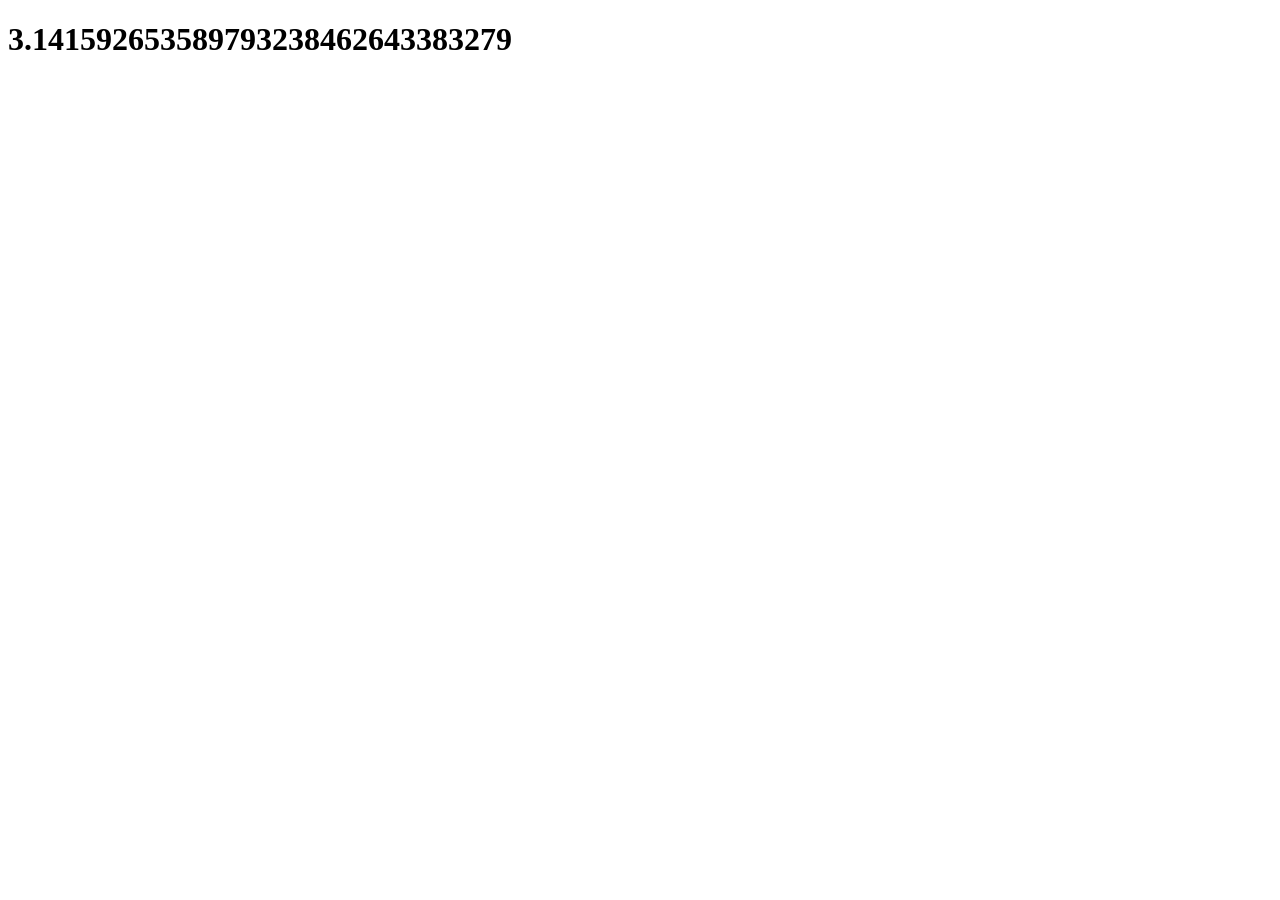
==== Leon.html @ 78597898 "I added PI as a title I think" ====
<!DOCTYPE html>
<html lang="en">
<head>
    <meta charset="UTF-8">
    <meta name="viewport" content="width=device-width, initial-scale=1.0">
    <title>Leon</title>
</head>
<body>
    <h1>3.141592653589793238462643383279</h1>
</body>
</html>
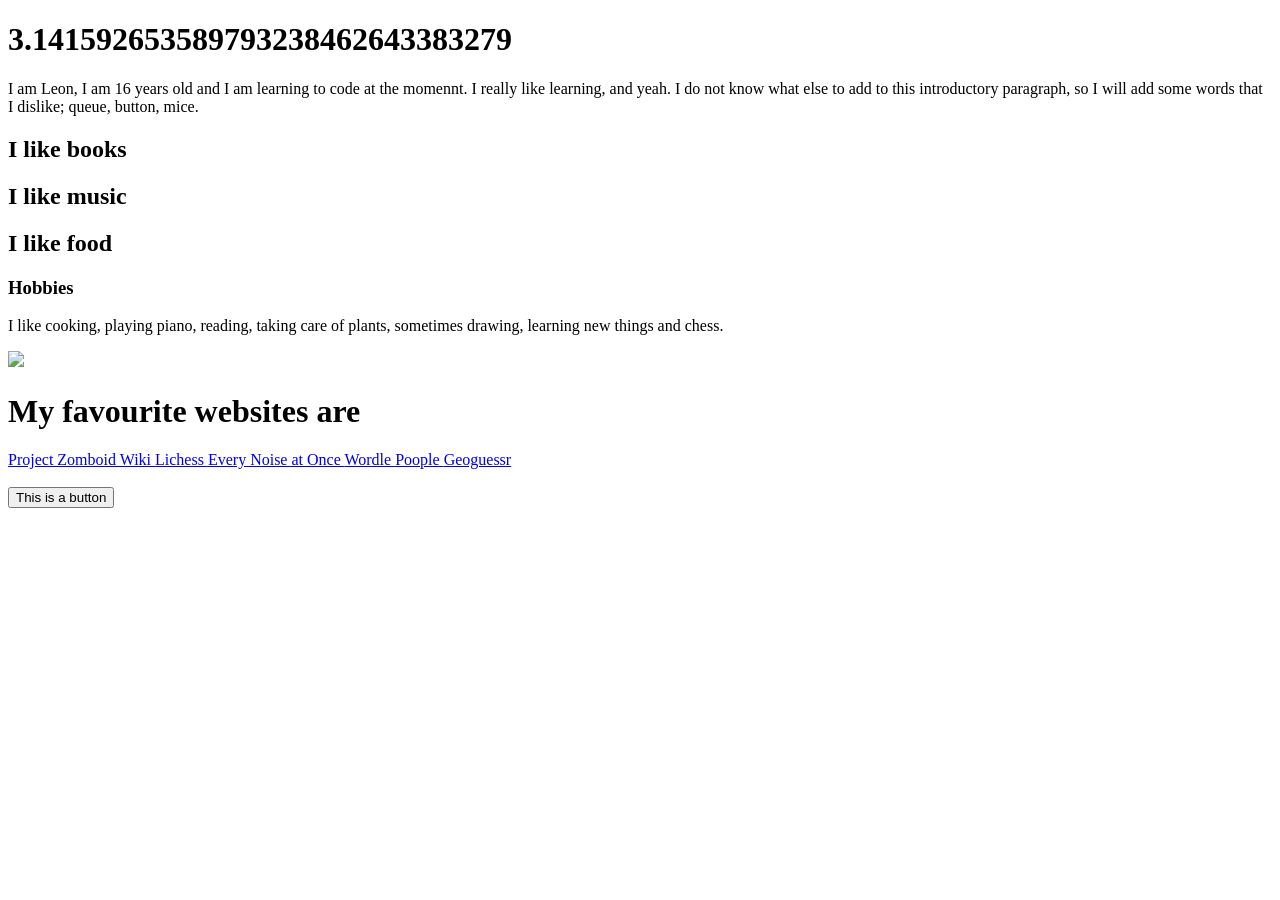
==== commit 82190317: "I made the activity in the Leon file" ====
--- a/Leon.html
+++ b/Leon.html
@@ -7,5 +7,55 @@
 </head>
 <body>
     <h1>3.141592653589793238462643383279</h1>
+    <p>I am Leon, I am 16 years old and I am learning to code at the momennt. 
+        I really like learning, and yeah. I do not know what else to add to this introductory paragraph, 
+        so I will add some words that I dislike; 
+        queue, button, mice.
+    </p>
+    <h2> I like books </h2>
+    <h2> I like music </h2>         
+    <h2> I like food </h2>         
+
+    <h3> Hobbies </h3>
+
+    <p> I like cooking, playing piano, reading, 
+        taking care of plants, sometimes drawing,
+        learning new things and chess.
+
+    </p>
+
+    <img src="https://avatars.githubusercontent.com/u/345887726?v=4"> </img>
+
+   
+    <h1> My favourite websites are</h1>
+   
+    <a href="https://pzwiki.net/wiki/Project_Zomboid_Wiki/es"> Project Zomboid Wiki </a>
+    
+    <a href="https://lichess.org/"> Lichess </a>
+
+    <a href="https://quint-t.github.io/Every-Noise-at-Once/"> Every Noise at Once </a>
+
+    <a href="https://www.nytimes.com/games/wordle/index.html"> Wordle </a>
+
+    <a href="https://poople.io/"> Poople </a>
+
+    <a href="https://www.geoguessr.com/"> Geoguessr </a>
+
+    <br>
+    <br>
+    <button> This is a button </button>
+
+
+
+
+
+
+
+
+
+
+
+
+
 </body>
 </html>
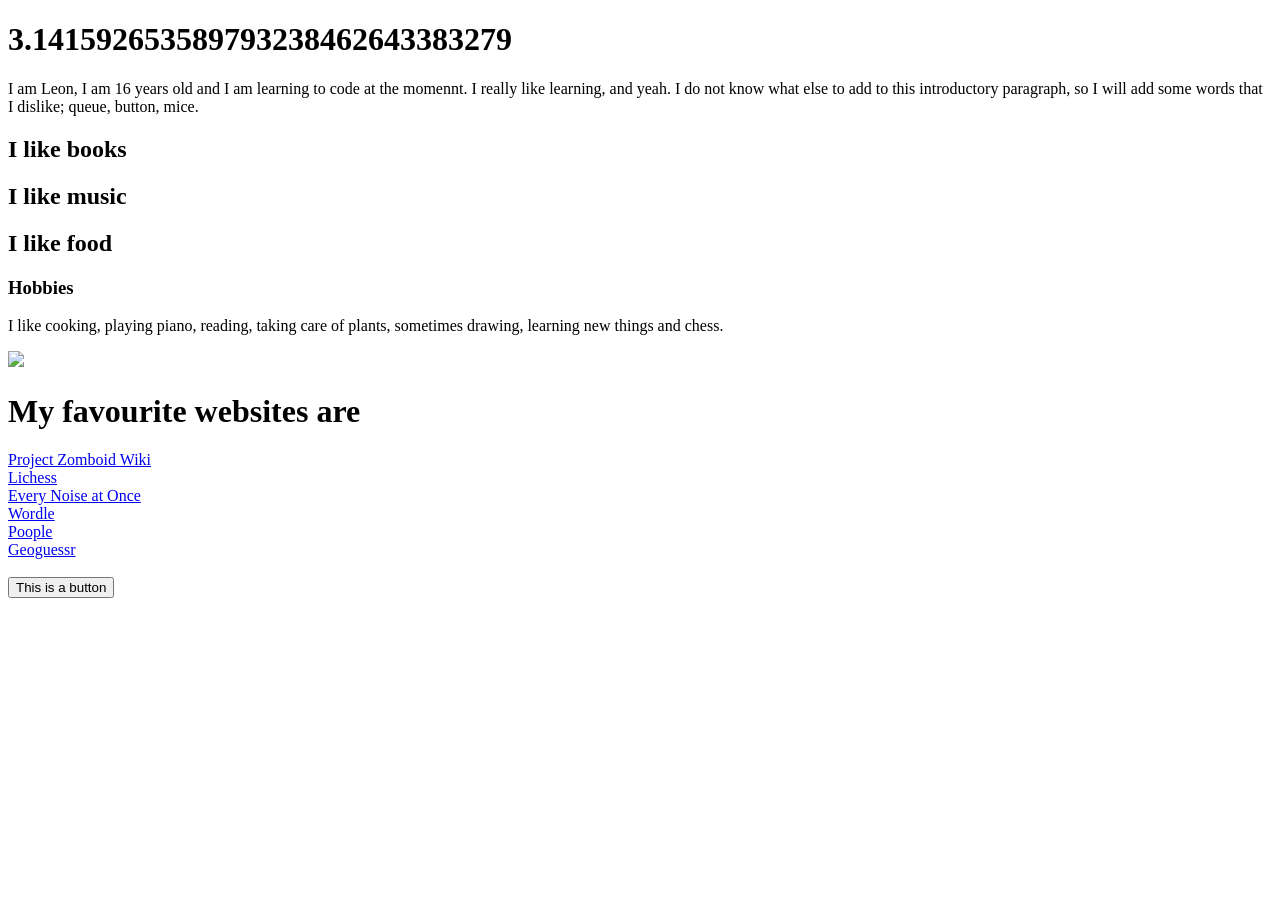
==== commit 9630dad3: "I just did some quick changes, nothing important." ====
--- a/Leon.html
+++ b/Leon.html
@@ -30,15 +30,15 @@
     <h1> My favourite websites are</h1>
    
     <a href="https://pzwiki.net/wiki/Project_Zomboid_Wiki/es"> Project Zomboid Wiki </a>
-    
+    <br>
     <a href="https://lichess.org/"> Lichess </a>
-
+    <br>
     <a href="https://quint-t.github.io/Every-Noise-at-Once/"> Every Noise at Once </a>
-
+    <br>
     <a href="https://www.nytimes.com/games/wordle/index.html"> Wordle </a>
-
+    <br>
     <a href="https://poople.io/"> Poople </a>
-
+    <br>
     <a href="https://www.geoguessr.com/"> Geoguessr </a>
 
     <br>
